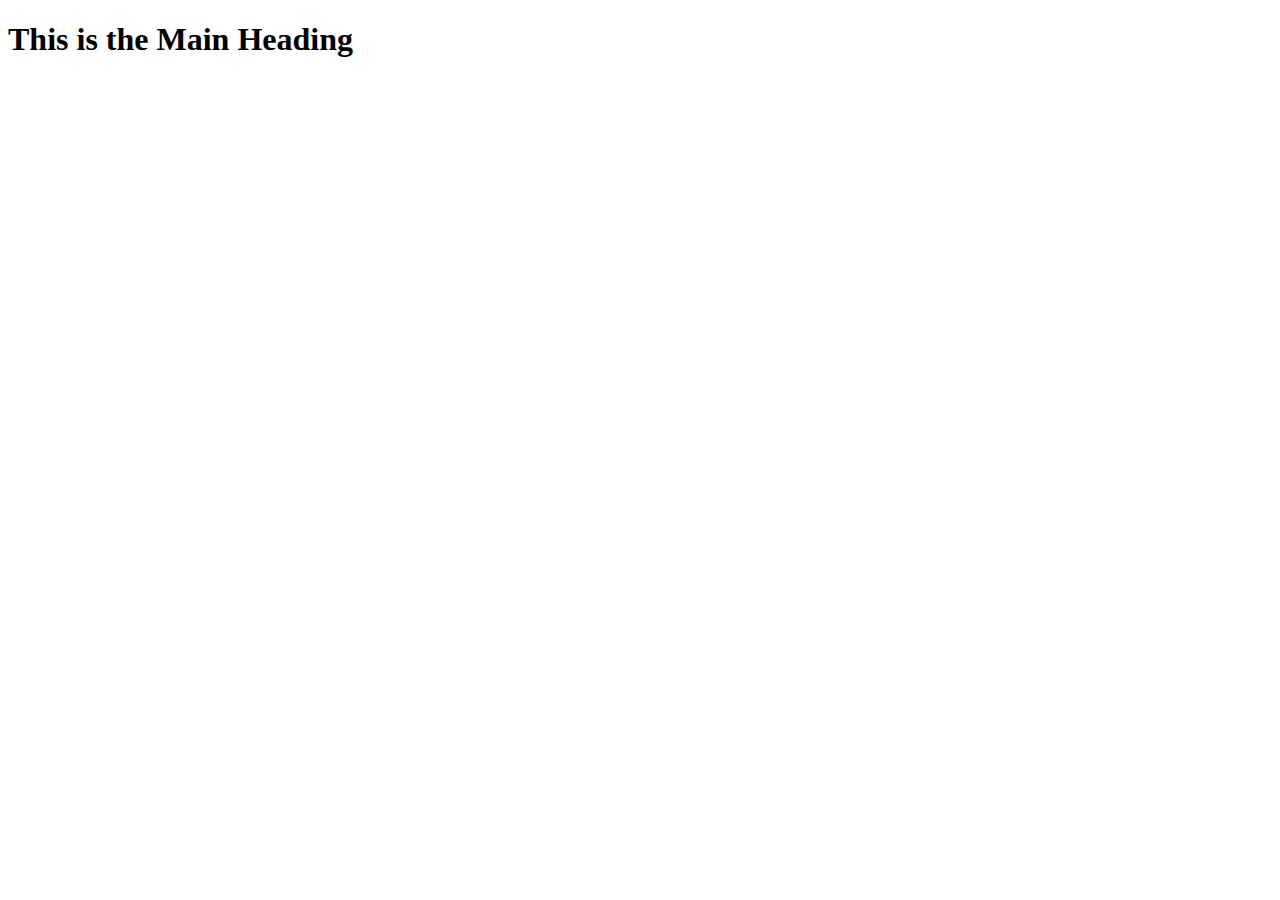
==== index.html @ 560ba747 "first commit" ====
<!DOCTYPE html>
<html lang="en">
  <head>
    <meta charset="utf-8">
    <title>Example Website</title>
    <!-- <link rel="stylesheet" href="style.css"> -->
  </head>
  <body>
		<h1>This is the Main Heading</h1>
		<!-- <p>This text might be an introduction to the rest of the page. And if the page is a 
			 long one it might be split up into several sub-headings.<p>
		<h2>This is a Sub-Heading</h2>
		<p>Many long articles have sub-headings so to help you follow the structure of what 
			 is being written. There may even be sub-sub-headings (or lower-level headings).
			 </p>
		<h2>Another Sub-Heading</h2>
		<p>Here you can see another sub-heading.</p> -->
	</body>
	<!-- <script src="script.js"></script> -->
</html>
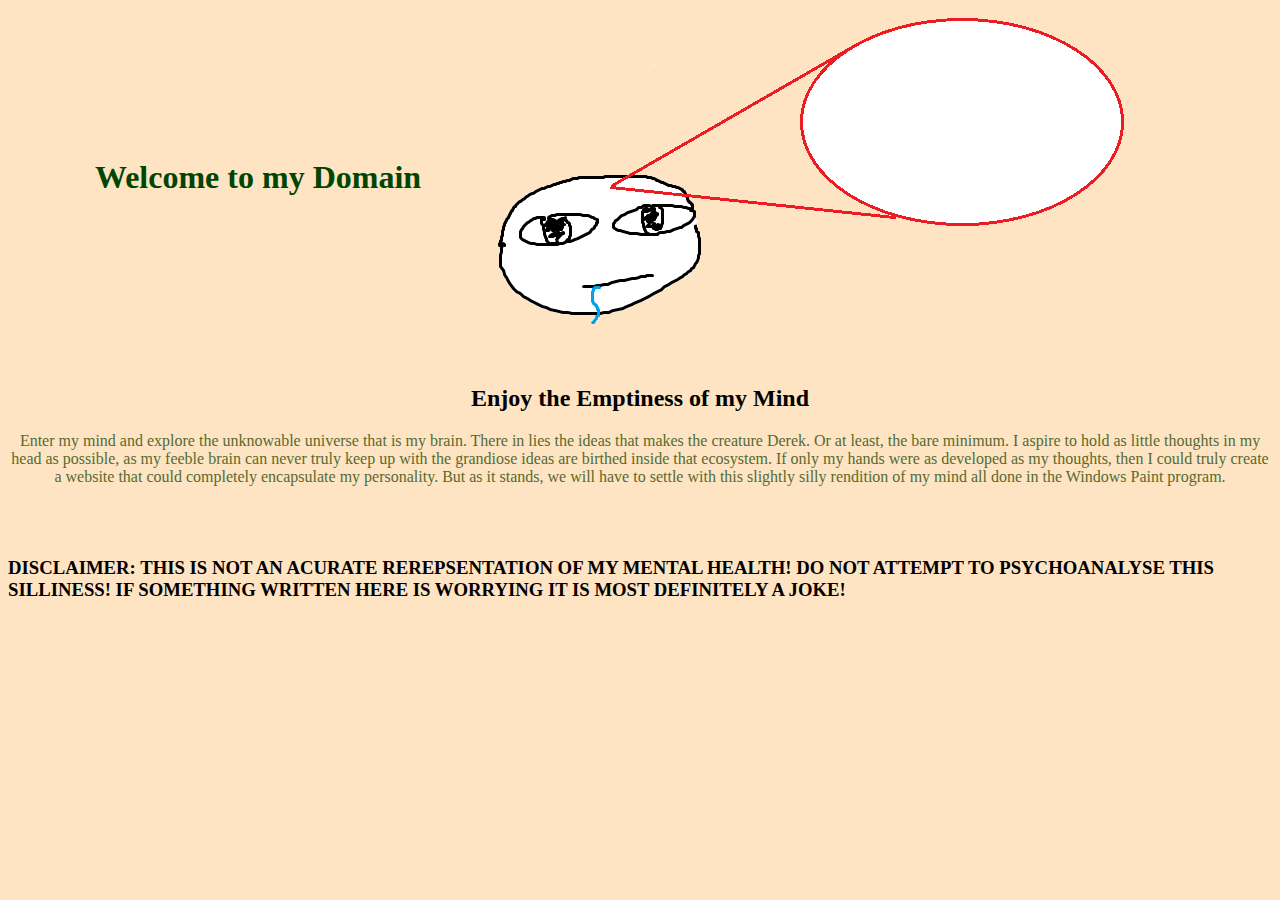
==== commit 948257a3: "second commit" ====
--- a/index.html
+++ b/index.html
@@ -1,21 +1,50 @@
+<!-- 
+File: index.html
+GUI Assignment: Creating Your First Web Page
+Derek Yong, derek_yong@student.uml.edu
+-->
+
 <!DOCTYPE html>
 <html lang="en">
   <head>
     <meta charset="utf-8">
-    <title>Example Website</title>
-    <!-- <link rel="stylesheet" href="style.css"> -->
+    <title>Simple Website</title>
+    <link rel="stylesheet" href="/css/styles.css">
   </head>
   <body>
-		<h1>This is the Main Heading</h1>
-		<!-- <p>This text might be an introduction to the rest of the page. And if the page is a 
-			 long one it might be split up into several sub-headings.<p>
-		<h2>This is a Sub-Heading</h2>
-		<p>Many long articles have sub-headings so to help you follow the structure of what 
-			 is being written. There may even be sub-sub-headings (or lower-level headings).
-			 </p>
-		<h2>Another Sub-Heading</h2>
-		<p>Here you can see another sub-heading.</p> -->
+	<table>
+		<tr>
+			<th><h1>Welcome to my Domain</h1></th>
+			<th>
+				<div class="hoverContainer">
+					<a href="headEmpty.html">
+						<img src="images/headEmpty.png" alt="no thoughts in this guys head" class="empImg">
+						<img src="images/hover.png" alt="hover over empty thought" class="hoverEmpImg">
+					</a>
+					
+				</div>
+			</th>
+		</tr>
+	</table>
+
+	<br>
+
+	<h2>Enjoy the Emptiness of my Mind</h2>
+	<p>
+		Enter my mind and explore the unknowable universe that is my brain. There in lies the ideas that makes the creature Derek.
+		Or at least, the bare minimum. I aspire to hold as little thoughts in my head as possible, as my feeble brain can never truly
+		keep up with the grandiose ideas are birthed inside that ecosystem. If only my hands were as developed as my thoughts, then I
+		could truly create a website that could completely encapsulate my personality. But as it stands, we will have to settle with this
+		slightly silly rendition of my mind all done in the Windows Paint program. 
+	</p> 
+
+	<br>
+	<br>
+	
+	<h3>
+		DISCLAIMER: THIS IS NOT AN ACURATE REREPSENTATION OF MY MENTAL HEALTH! DO NOT ATTEMPT TO PSYCHOANALYSE THIS SILLINESS! IF SOMETHING WRITTEN
+		HERE IS WORRYING IT IS MOST DEFINITELY A JOKE!
+	</h3>
 	</body>
-	<!-- <script src="script.js"></script> -->
 </html>
 
--- a/css/styles.css
+++ b/css/styles.css
@@ -0,0 +1,60 @@
+
+body {
+    background-color: bisque;
+}
+
+table {
+    margin: auto;
+}
+
+.hoverContainer {
+    position: relative;
+    margin: auto;
+}
+
+.empImg {
+    position: relative;
+    top: 0;
+    left: 0;
+    width: auto;
+    height: auto;
+    display: block;
+    margin-left:auto;
+    margin-right: auto;
+}
+
+.hoverEmpImg  {
+    position: absolute;
+    opacity: 0;
+    top: 50%;
+    left: 50%;
+    transform: translate(-50%, -50%);
+}
+
+.hoverEmpImg:hover {
+    opacity: 1;
+    transition: .5s;
+}
+
+h1 {
+    font-family: cursive;
+    color: rgb(0, 69, 0);
+    text-align: center;
+}
+
+h2 {
+    font-family: cursive;
+    text-align: center;
+}
+
+p {
+    font-family: cursive;
+    color: darkolivegreen;
+    text-align: center;
+}
+
+h3 {
+    position: relative ;
+    bottom:0;
+    left: 0;
+}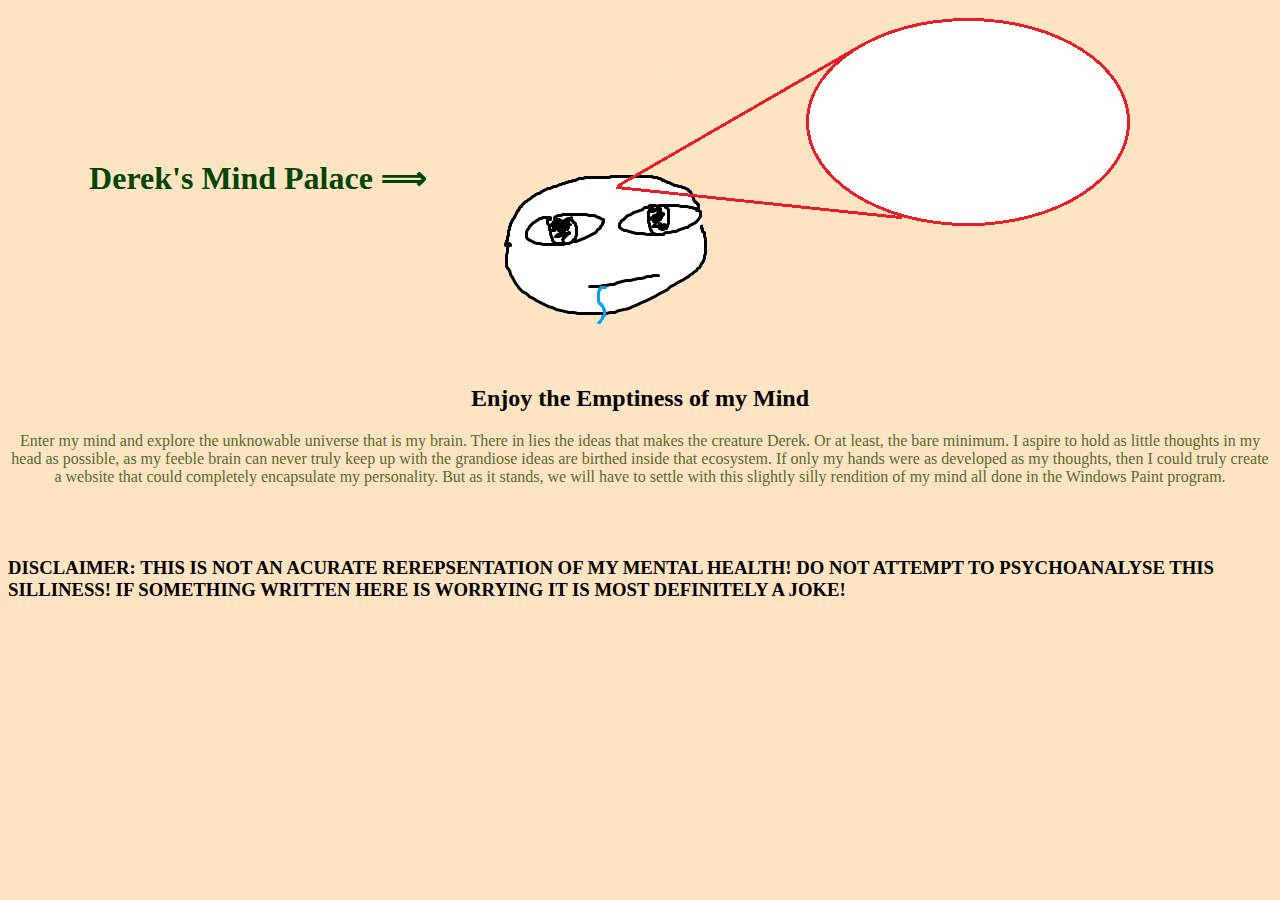
==== commit df19c3bf: "third commit" ====
--- a/index.html
+++ b/index.html
@@ -7,44 +7,54 @@
 <!DOCTYPE html>
 <html lang="en">
   <head>
-    <meta charset="utf-8">
+    <meta charset="utf-8" />
     <title>Simple Website</title>
-    <link rel="stylesheet" href="/css/styles.css">
+    <link rel="stylesheet" href="/css/index_styles.css" />
   </head>
   <body>
-	<table>
-		<tr>
-			<th><h1>Welcome to my Domain</h1></th>
-			<th>
-				<div class="hoverContainer">
-					<a href="headEmpty.html">
-						<img src="images/headEmpty.png" alt="no thoughts in this guys head" class="empImg">
-						<img src="images/hover.png" alt="hover over empty thought" class="hoverEmpImg">
-					</a>
-					
-				</div>
-			</th>
-		</tr>
-	</table>
+    <table>
+      <tr>
+        <th><h1>Derek's Mind Palace &DoubleLongRightArrow;</h1></th>
+        <th>
+          <div class="hoverContainer">
+            <a href="headEmpty.html">
+              <img
+                src="images/headEmpty.png"
+                alt="no thoughts in this guys head"
+                class="empImg"
+              />
+              <img
+                src="images/hover.png"
+                alt="hover over empty thought"
+                class="hoverEmpImg"
+              />
+            </a>
+          </div>
+        </th>
+      </tr>
+    </table>
 
-	<br>
+    <br />
 
-	<h2>Enjoy the Emptiness of my Mind</h2>
-	<p>
-		Enter my mind and explore the unknowable universe that is my brain. There in lies the ideas that makes the creature Derek.
-		Or at least, the bare minimum. I aspire to hold as little thoughts in my head as possible, as my feeble brain can never truly
-		keep up with the grandiose ideas are birthed inside that ecosystem. If only my hands were as developed as my thoughts, then I
-		could truly create a website that could completely encapsulate my personality. But as it stands, we will have to settle with this
-		slightly silly rendition of my mind all done in the Windows Paint program. 
-	</p> 
+    <h2>Enjoy the Emptiness of my Mind</h2>
+    <p>
+      Enter my mind and explore the unknowable universe that is my brain. There
+      in lies the ideas that makes the creature Derek. Or at least, the bare
+      minimum. I aspire to hold as little thoughts in my head as possible, as my
+      feeble brain can never truly keep up with the grandiose ideas are birthed
+      inside that ecosystem. If only my hands were as developed as my thoughts,
+      then I could truly create a website that could completely encapsulate my
+      personality. But as it stands, we will have to settle with this slightly
+      silly rendition of my mind all done in the Windows Paint program.
+    </p>
 
-	<br>
-	<br>
-	
-	<h3>
-		DISCLAIMER: THIS IS NOT AN ACURATE REREPSENTATION OF MY MENTAL HEALTH! DO NOT ATTEMPT TO PSYCHOANALYSE THIS SILLINESS! IF SOMETHING WRITTEN
-		HERE IS WORRYING IT IS MOST DEFINITELY A JOKE!
-	</h3>
-	</body>
+    <br />
+    <br />
+
+    <h3>
+      DISCLAIMER: THIS IS NOT AN ACURATE REREPSENTATION OF MY MENTAL HEALTH! DO
+      NOT ATTEMPT TO PSYCHOANALYSE THIS SILLINESS! IF SOMETHING WRITTEN HERE IS
+      WORRYING IT IS MOST DEFINITELY A JOKE!
+    </h3>
+  </body>
 </html>
-
--- a/css/index_styles.css
+++ b/css/index_styles.css
@@ -0,0 +1,60 @@
+
+body {
+    background-color: bisque;
+}
+
+table {
+    margin: auto;
+}
+
+.hoverContainer {
+    position: relative;
+    margin: auto;
+}
+
+.empImg {
+    position: relative;
+    top: 0;
+    left: 0;
+    width: auto;
+    height: auto;
+    display: block;
+    margin-left:auto;
+    margin-right: auto;
+}
+
+.hoverEmpImg  {
+    position: absolute;
+    opacity: 0;
+    top: 50%;
+    left: 50%;
+    transform: translate(-50%, -50%);
+}
+
+.hoverEmpImg:hover {
+    opacity: 1;
+    transition: .5s;
+}
+
+h1 {
+    font-family: cursive;
+    color: rgb(0, 69, 0);
+    text-align: center;
+}
+
+h2 {
+    font-family: cursive;
+    text-align: center;
+}
+
+p {
+    font-family: cursive;
+    color: darkolivegreen;
+    text-align: center;
+}
+
+h3 {
+    position: relative ;
+    bottom:0;
+    left: 0;
+}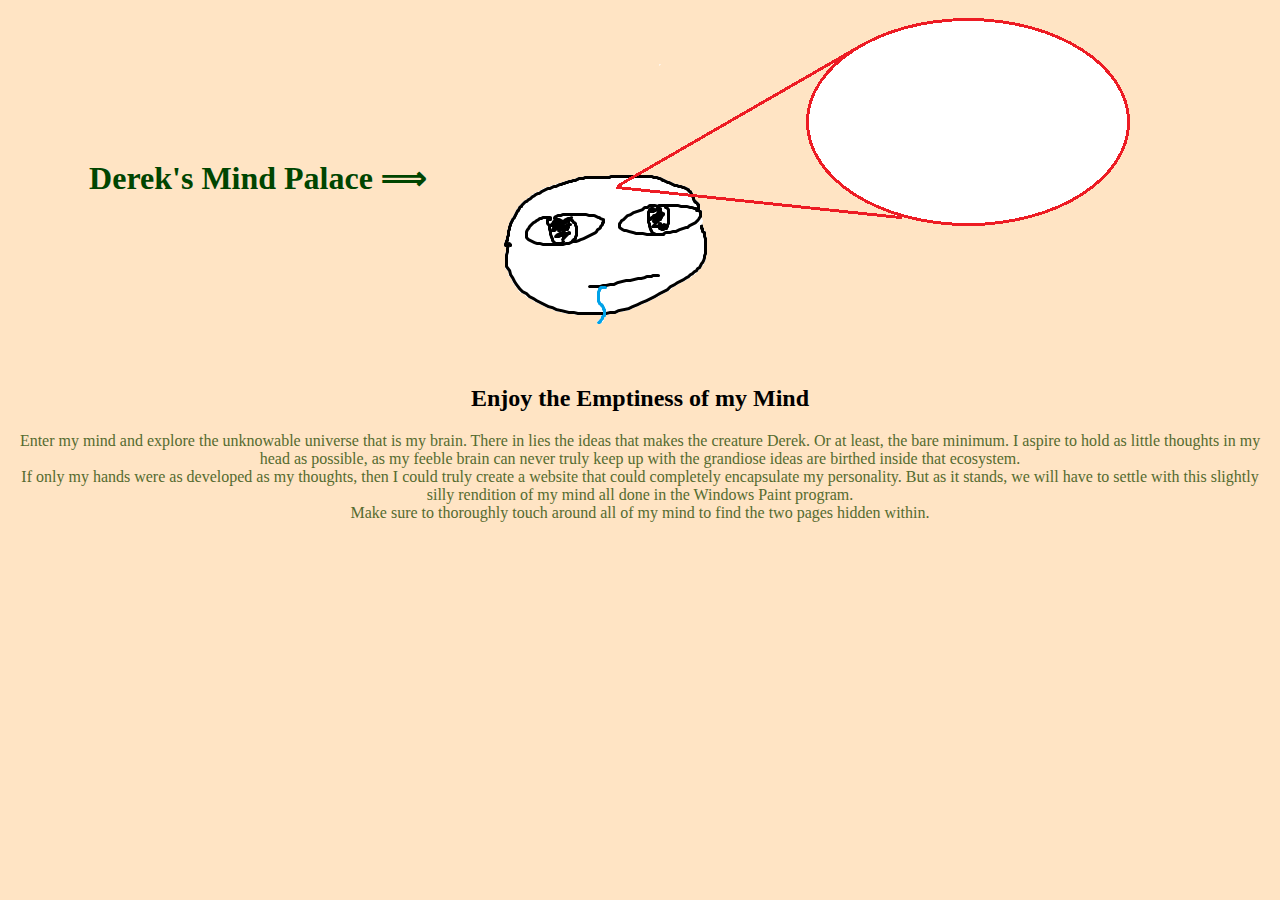
==== commit 984c8768: "fourth commit" ====
--- a/index.html
+++ b/index.html
@@ -8,14 +8,23 @@
 <html lang="en">
   <head>
     <meta charset="utf-8" />
-    <title>Simple Website</title>
+    <title>Mind Gate</title>
     <link rel="stylesheet" href="/css/index_styles.css" />
   </head>
   <body>
+    <!--
+		A table is used here in order to align the text and the image into
+		the same row.
+	-->
     <table>
       <tr>
         <th><h1>Derek's Mind Palace &DoubleLongRightArrow;</h1></th>
         <th>
+          <!--
+			This container is used to hold the two 
+			pictures needed for the hover effect
+			on the "Head Empty" image. 
+		-->
           <div class="hoverContainer">
             <a href="headEmpty.html">
               <img
@@ -42,19 +51,15 @@
       in lies the ideas that makes the creature Derek. Or at least, the bare
       minimum. I aspire to hold as little thoughts in my head as possible, as my
       feeble brain can never truly keep up with the grandiose ideas are birthed
-      inside that ecosystem. If only my hands were as developed as my thoughts,
-      then I could truly create a website that could completely encapsulate my
-      personality. But as it stands, we will have to settle with this slightly
-      silly rendition of my mind all done in the Windows Paint program.
+      inside that ecosystem.
+      <br />
+      If only my hands were as developed as my thoughts, then I could truly
+      create a website that could completely encapsulate my personality. But as
+      it stands, we will have to settle with this slightly silly rendition of my
+      mind all done in the Windows Paint program.
+      <br />
+      Make sure to thoroughly touch around all of my mind to find the two pages
+      hidden within.
     </p>
-
-    <br />
-    <br />
-
-    <h3>
-      DISCLAIMER: THIS IS NOT AN ACURATE REREPSENTATION OF MY MENTAL HEALTH! DO
-      NOT ATTEMPT TO PSYCHOANALYSE THIS SILLINESS! IF SOMETHING WRITTEN HERE IS
-      WORRYING IT IS MOST DEFINITELY A JOKE!
-    </h3>
   </body>
 </html>
--- a/css/index_styles.css
+++ b/css/index_styles.css
@@ -1,60 +1,83 @@
+/*
+File: index_styles.css
+GUI Assignment: Creating Your First Web Page
+This holds the styling for the index.html page.
+Derek Yong, derek_yong@student.uml.edu
+*/
+
 
 body {
-    background-color: bisque;
+  background-color: bisque;
 }
 
 table {
-    margin: auto;
+  margin: auto;
 }
 
+/*
+    .hoverContainer is made to hold the assets needed to
+    create the hover effect of having the word "Enter" appear
+    in the white circle.
+*/
 .hoverContainer {
-    position: relative;
-    margin: auto;
+  position: relative;
+  margin: auto;
 }
 
+/*
+    This is the image of the mind without anything in the circle.
+*/
 .empImg {
-    position: relative;
-    top: 0;
-    left: 0;
-    width: auto;
-    height: auto;
-    display: block;
-    margin-left:auto;
-    margin-right: auto;
+  position: relative;
+  top: 0;
+  left: 0;
+  width: auto;
+  height: auto;
+  display: block;
+  margin-left: auto;
+  margin-right: auto;
 }
 
-.hoverEmpImg  {
-    position: absolute;
-    opacity: 0;
-    top: 50%;
-    left: 50%;
-    transform: translate(-50%, -50%);
+/*
+    This is the image of the mind with the word "Enter." This is placed
+    ontop of the first image with an opacity of 0, which then fades in
+    when hovered over, creating the effect of the word "Enter" appearing.
+*/
+.hoverEmpImg {
+  position: absolute;
+  opacity: 0;
+  top: 50%;
+  left: 50%;
+  transform: translate(-50%, -50%);
 }
 
+/*
+    This controls the fade in.
+*/
 .hoverEmpImg:hover {
-    opacity: 1;
-    transition: .5s;
+  opacity: 1;
+  transition: 0.5s;
 }
 
 h1 {
-    font-family: cursive;
-    color: rgb(0, 69, 0);
-    text-align: center;
+  font-family: cursive;
+  color: rgb(0, 69, 0);
+  text-align: center;
 }
 
 h2 {
-    font-family: cursive;
-    text-align: center;
+  font-family: cursive;
+  text-align: center;
 }
 
 p {
-    font-family: cursive;
-    color: darkolivegreen;
-    text-align: center;
+  font-family: cursive;
+  color: darkolivegreen;
+  text-align: center;
 }
 
 h3 {
-    position: relative ;
-    bottom:0;
-    left: 0;
-}+  position: relative;
+  bottom: 0;
+  left: 0;
+}
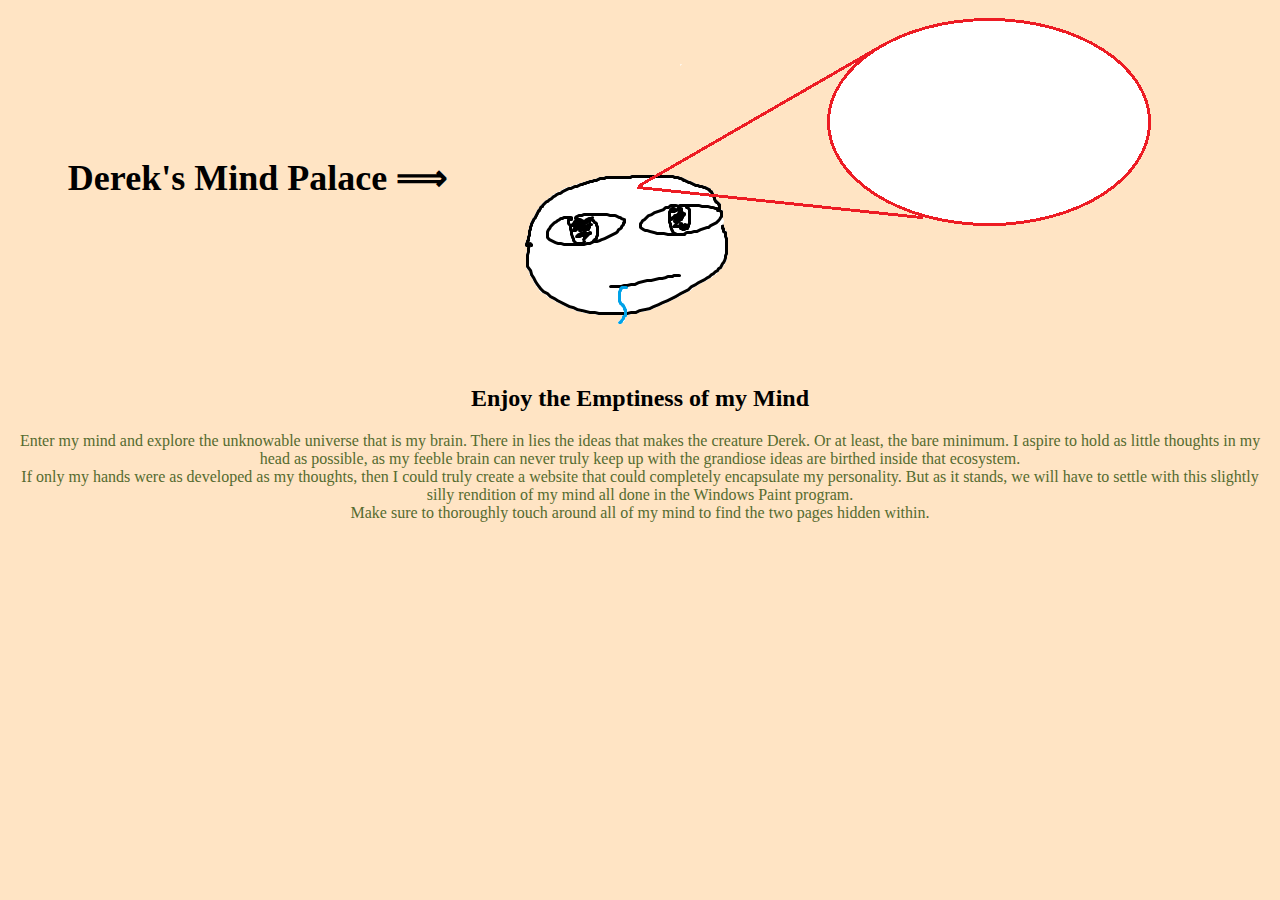
==== commit 3193422f: "sixth commit" ====
--- a/index.html
+++ b/index.html
@@ -2,6 +2,7 @@
 File: index.html
 GUI Assignment: Creating Your First Web Page
 Derek Yong, derek_yong@student.uml.edu
+Updated on 9/25/2023
 -->
 
 <!DOCTYPE html>
@@ -9,16 +10,16 @@
   <head>
     <meta charset="utf-8" />
     <title>Mind Gate</title>
-    <link rel="stylesheet" href="/css/index_styles.css" />
+    <link rel="stylesheet" href="css/index_styles.css" />
   </head>
   <body>
     <!--
-		A table is used here in order to align the text and the image into
-		the same row.
-	-->
+        A table is used here to put text and an image on the same row while remaining
+        centered.
+    -->
     <table>
       <tr>
-        <th><h1>Derek's Mind Palace &DoubleLongRightArrow;</h1></th>
+        <th>Derek's Mind Palace &DoubleLongRightArrow;</th>
         <th>
           <!--
 			This container is used to hold the two 
--- a/css/index_styles.css
+++ b/css/index_styles.css
@@ -3,8 +3,8 @@
 GUI Assignment: Creating Your First Web Page
 This holds the styling for the index.html page.
 Derek Yong, derek_yong@student.uml.edu
+Updated on 9/25/2023
 */
-
 
 body {
   background-color: bisque;
@@ -12,6 +12,11 @@
 
 table {
   margin: auto;
+}
+
+th {
+    font-size: 36px;
+    font-family: cursive;
 }
 
 /*
